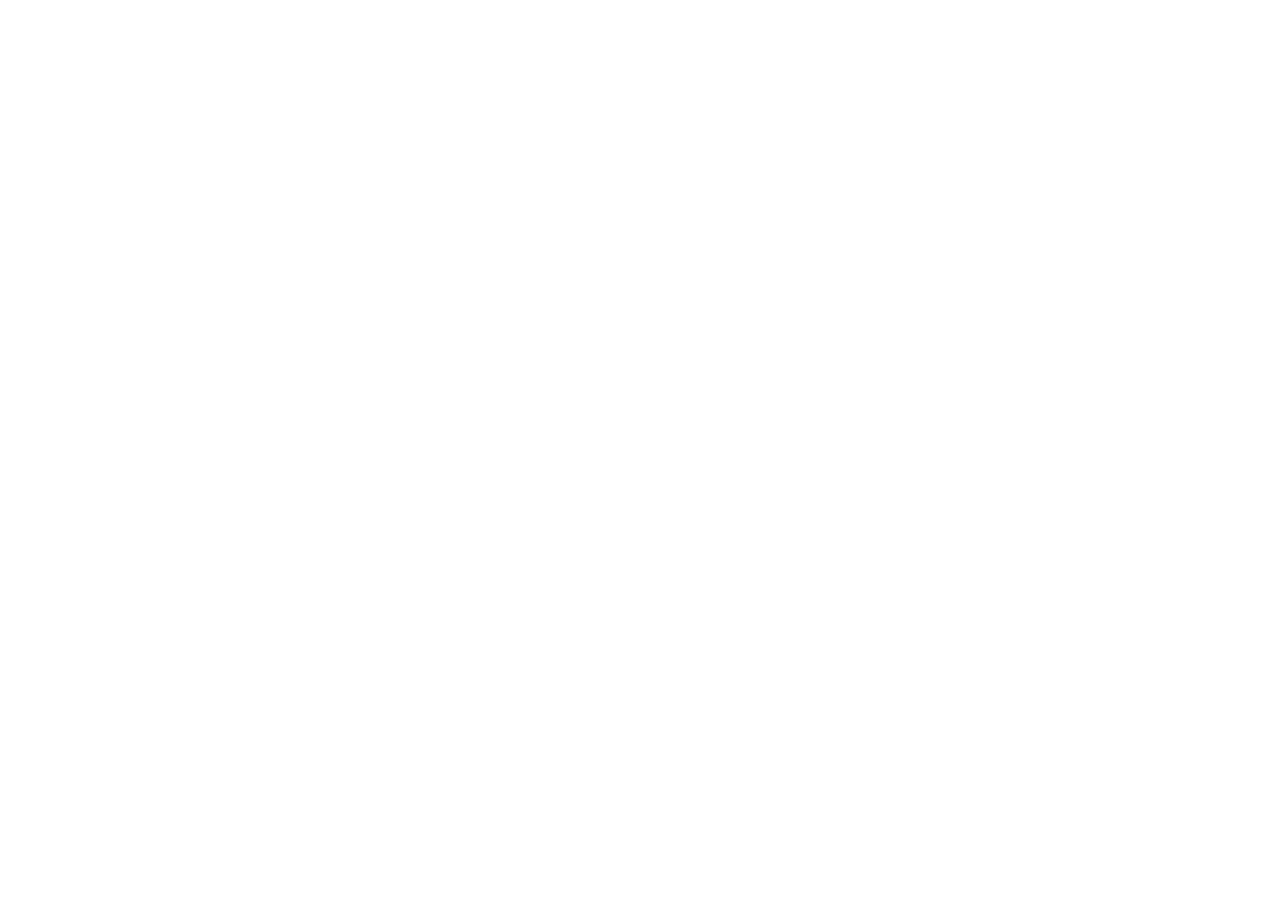
==== index.html @ e6bfa735 "initial commit + index" ====
<!DOCTYPE html>
<html lang="en">
<head>
    <meta charset="UTF-8">
    <meta name="viewport" content="width=device-width, initial-scale=1.0">
    <title>14f mi amandita</title>
</head>
<body>
    
</body>
</html>
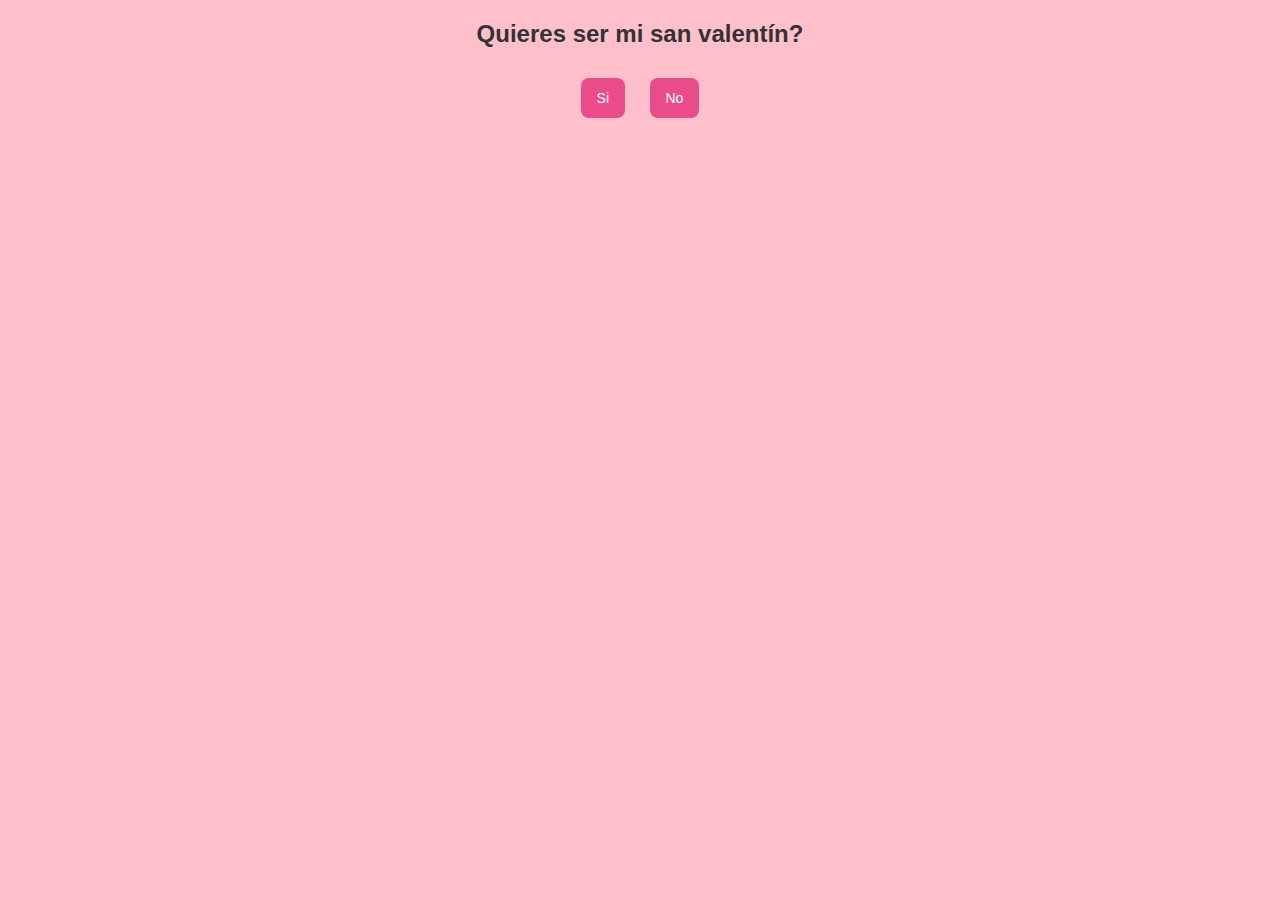
==== commit 43419877: "phone viewport test" ====
--- a/index.html
+++ b/index.html
@@ -2,10 +2,14 @@
 <html lang="en">
 <head>
     <meta charset="UTF-8">
-    <meta name="viewport" content="width=device-width, initial-scale=1.0">
-    <title>14f mi amandita</title>
+    <meta name="viewport" content="width=device-width, initial-scale=1.0, maximum-scale=1.0, user-scalable=no">
+    <title>feliz 14f mi amandita</title>
+    <link rel="stylesheet" href="style.css">
+    <script src="script.js"></script>
 </head>
 <body>
-    
+    <h1>Quieres ser mi san valentín?</h1>
+    <button class="button-1" role="button" id="botonSi">Si</button>
+    <button class="button-1" role="button" onclick="botonNoClick()" id="botonNo">No</button>
 </body>
 </html>--- a/style.css
+++ b/style.css
@@ -0,0 +1,45 @@
+body {
+    background-color: pink;
+    font-family: Arial, sans-serif;
+    margin: 0;
+    padding: 0;
+    color: #333;
+    text-align: center;
+}
+
+h1 {
+    font-size: 1.5em;
+    margin: 20px;
+}
+
+.button-1 {
+  background-color: #EA4C89;
+  border-radius: 8px;
+  border-style: none;
+  box-sizing: border-box;
+  color: #FFFFFF;
+  cursor: pointer;
+  display: inline-block;
+  font-family: "Haas Grot Text R Web", "Helvetica Neue", Helvetica, Arial, sans-serif;
+  font-size: 14px;
+  font-weight: 500;
+  height: 40px;
+  line-height: 20px;
+  list-style: none;
+  margin: 10px;
+  outline: none;
+  padding: 10px 16px;
+  position: relative;
+  text-align: center;
+  text-decoration: none;
+  transition: color 100ms;
+  vertical-align: baseline;
+  user-select: none;
+  -webkit-user-select: none;
+  touch-action: manipulation;
+}
+
+.button-1:hover,
+.button-1:focus {
+  background-color: #F082AC;
+}